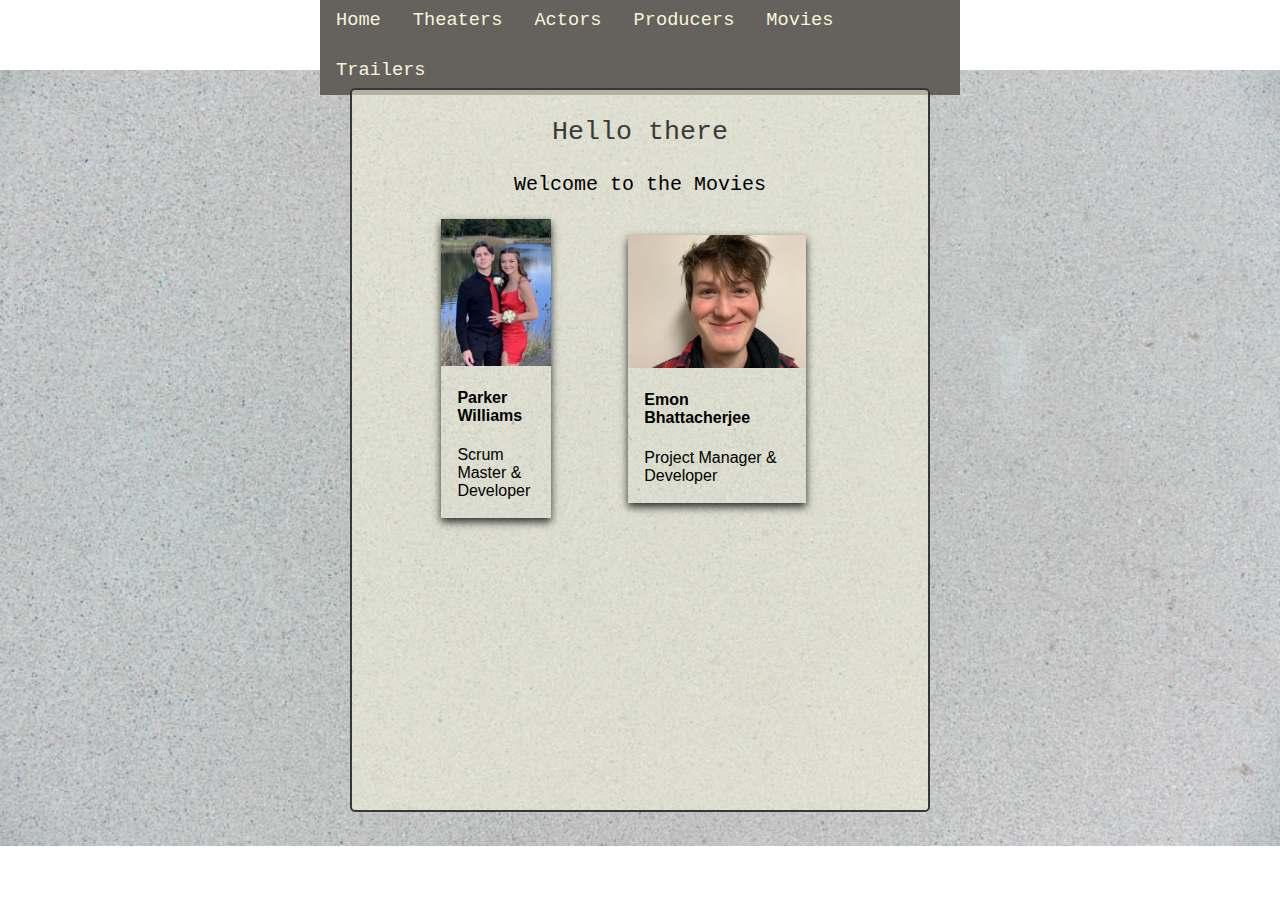
==== index.html @ d9c3e7f1 "update" ====
<html>
    <head>
        <title>Home</title>
        <link rel="stylesheet" href="/scripts/css/style.css">
        <link rel="stylesheet" href="/scripts/css/style2.css">
    </head>
    
    <body id="backgd">
        <ul class="ulnav">
            <li class="linav"><a href="index.html">Home</a></li>
            <li class="linav"><a href="theaters.html">Theaters</a></li>
            <li class="linav"><div class="dropdown"><a href="actors.html">Actors</a></div></li>
            <li class="linav"><a href="producers.html">Producers</a></li>
            <li class="linav"><a href="movies.html">Movies</a></li>
            <li class="linav"><a href="trailers.html">Trailers</a></li>
        </ul>

        <div id="dmain">
            <p class="mainText">Hello there</p>
            <p class="paraText">Welcome to the Movies</p>
            <div class="cards">
                <table class="margn">
                    <tr>
                        <td >
                            <div class="card">
                                <img src="/images/park.jpg" alt="Avatar" style="width:100%">
                                <div class="container">
                                    <h4><b>Parker Williams</b></h4> 
                                    <p>Scrum Master & Developer</p> 
                                </div>
                            </div>
                        </div>
                        </td>
                        <td>
                            <div class="card">
                                <img src="/images/mikey.JPG" alt="Avatar" style="width:100%">
                                <div class="container">
                                    <h4><b>Emon Bhattacherjee</b></h4> 
                                    <p>Project Manager & Developer</p> 
                                </div>
                            </div>
                        </td>
                    </tr>
                    <tr>
                        <td>
                            
                        </td>
                    </tr>
            </table>
        </div>
    </body>
</html>
---- scripts/css/style.css ----
#backgd{
    background-image: url(/images/grey.jfif);
    background-repeat: no-repeat;
    background-position: center;
    background-size: 100%;
}
#trailbg{
    background-image: url(/images/greybg.jpg);
    background-repeat: no-repeat;
    background-position: center;
    background-size: 100%;
}
#dmain{
    width: 45%;
    height: 80%;
    background-color: rgba(245, 245, 220, 0.541);
    border-radius: 5px;
    border: 2px solid rgb(56, 55, 55);

    position:absolute;
    left: 50%;
    top:50%;
    transform: translate(-50%, -50%);
}
#dmain2{
    width: 49%;
    height: 80%;
    background-color: rgba(245, 245, 220, 0.541);
    border-radius: 5px;
    border: 2px solid rgb(56, 55, 55);
    overflow-y: scroll;

    position:absolute;
    left: 50%;
    top:50%;
    transform: translate(-50%, -50%);
}
.tabl{
    align-items: center;
}
.mainText{
    text-align: center;
    font-size: 20pt;
    font-family: monospace;
    color: rgb(58, 58, 58);
}
.actText{
    text-align: center;
    font-size: 20pt;
    font-family: monospace;
    color: rgb(58, 58, 58);
}
.paraText{
    text-align: center;
    font-size: 20;
    font-family: 'Courier New', Courier, monospace;
    
}

ul.ulnav{
    list-style-type: none;
    margin: 0px;
    padding: 0px;
    overflow: hidden;
    background-color: #65625d ;
    font-family: monospace;
    font-size: 14pt;

    position:absolute;
    left: 50%;
    top:5%;
    transform: translate(-50%, -50%);

}
li.linav{
    float: left;
    
    
}
li.linav a{
    display: block;
    color:beige;
    text-align: center;
    padding: 14px  16px;
    text-decoration: none;
}
li.linav a.active{
    display: block;
    color:#f5eeda;
    text-align: center;
    padding: 14px 16px;
    text-decoration: none;
}
li.linav a:hover{
    background-color:beige;
    color:#65625d;
}

/*small navbar in theaters tab \/ */

ul.ulnavs{
    list-style-type: none;
    margin: 0px;
    padding: 0px;
    overflow: hidden;
    background-color: #65625d ;
    font-family: monospace;
    font-size: 14pt;

    position:absolute;
    left: 80%;
    top:19.5%;
    transform: translate(-50%, -50%);  
}
li.linavs{
   float: none;
    
    
}
li.linavs a{
    display: block;
    color:beige;
    text-align: center;
    padding: 20px  50px;
    text-decoration: none;
}
li.linavs a.active{
    display: block;
    color:#f5eeda;
    text-align: center;
    padding: 14px 16px;
    text-decoration: none;
}
li.linavs a:hover{
    background-color:beige;
    color:#65625d;
}

/*slider  \/ */

iframe.scroll{
    width: 20%;
    padding-left: 40%;
}
iframe.scroll:hover{
    width: 23%;
    padding-left: 40%;
}
 
body{
    display: flex;
    align-items: center;
    justify-content: center;
    min-height: 100vh;
    text-align: center;
}
.content{
    height: 400px;
    width: 750px;
    overflow: hidden;
    position: relative;
    border: rgba(0, 0, 0, 0.384) solid 5px;
}
 
.content .images{
    height: 100%;
    width: 100%;
 
}
.images iframe{
    height: 100%;
    width: 100%;
 
}
.btm-sliders{
    position: absolute;
    bottom: 20px;
    left: 50%;
    display: flex;
    transform: translateX(-50%);
}
.btm-sliders span{
    height: 15px;
    width: 50px;
    border:2px solid white;
    margin: 0 3px;
    cursor: pointer;
}
.btm-sliders span:hover{
    background: white;
 
}
.content .slide{
    position: absolute;
    top: 50%;
    transform: translateY(-50%);
    width: 45px;
    height: 45px;
    border: 2px solid white;
    background: rgba(255, 255, 255, 0.3) ;
    cursor: pointer;
}
.content .slide:hover{
    background: rgba(255, 255, 255, 0.5) ;
}
.slide span{
    font-size: 35px;
    color: white;
    line-height: 41px;
    
}
.content .right{
    right: 0;
}

.dropdown {
    position: relative;
    display: inline-block;
  }
  
  .dropdown-content {
    display: none;
    position: absolute;
    background-color: #000000;
    min-width: 160px;
    box-shadow: 0px 8px 16px 0px rgba(0,0,0,0.2);
    border-radius: 10px;
    padding: 12px 16px;
    z-index: 1;
  }
  .dropdown-content:hover {
    display: none;
    position: absolute;
    background-color: #ff0000;
    min-width: 160px;
    box-shadow: 0px 8px 16px 0px rgba(0,0,0,0.2);
    border-radius: 10px;
    padding: 12px 16px;
    z-index: 1;
  }
  
  .dropdown:hover .dropdown-content {
    display: block;
  }

  .checked {
    color: orange;
  }
---- scripts/css/style2.css ----
body {
    font-family: Arial, Helvetica, sans-serif;
  }
  
  .flip-card {
    background-color: transparent;
    width: 300px;
    height: 300px;
    perspective: 1000px;
  }
  
  .flip-card-inner {
    position: relative;
    width: 100%;
    height: 100%;
    text-align: center;
    transition: transform 0.6s;
    transform-style: preserve-3d;
    box-shadow: 0 4px 8px 0 rgba(0,0,0,0.2);
  }
  
  .flip-card:hover .flip-card-inner {
    transform: rotateY(180deg);
  }
  
  .flip-card-front, .flip-card-back {
    position: absolute;
    width: 100%;
    height: 100%;
    -webkit-backface-visibility: hidden;
    backface-visibility: hidden;
  }
  
  .flip-card-front {
    background-color: #bbb;
    color: black;
  }
  
  .flip-card-back {
    background-color: #949292;
    color: white;
    overflow-y: scroll;
    transform: rotateY(180deg);
  }

  /*card hover main page*/
  .card {
    box-shadow: 0 4px 8px 0 rgba(0,0,0,0.8);
    transition: 0.3s;
    width: 60%;
  }
  
  .card:hover {
    box-shadow: 0 8px 16px 0 rgba(0,0,0,0.2);
  }
  
  .container {
    padding: 2px 16px;
  }
.margn{
  margin-left: 15%;
}
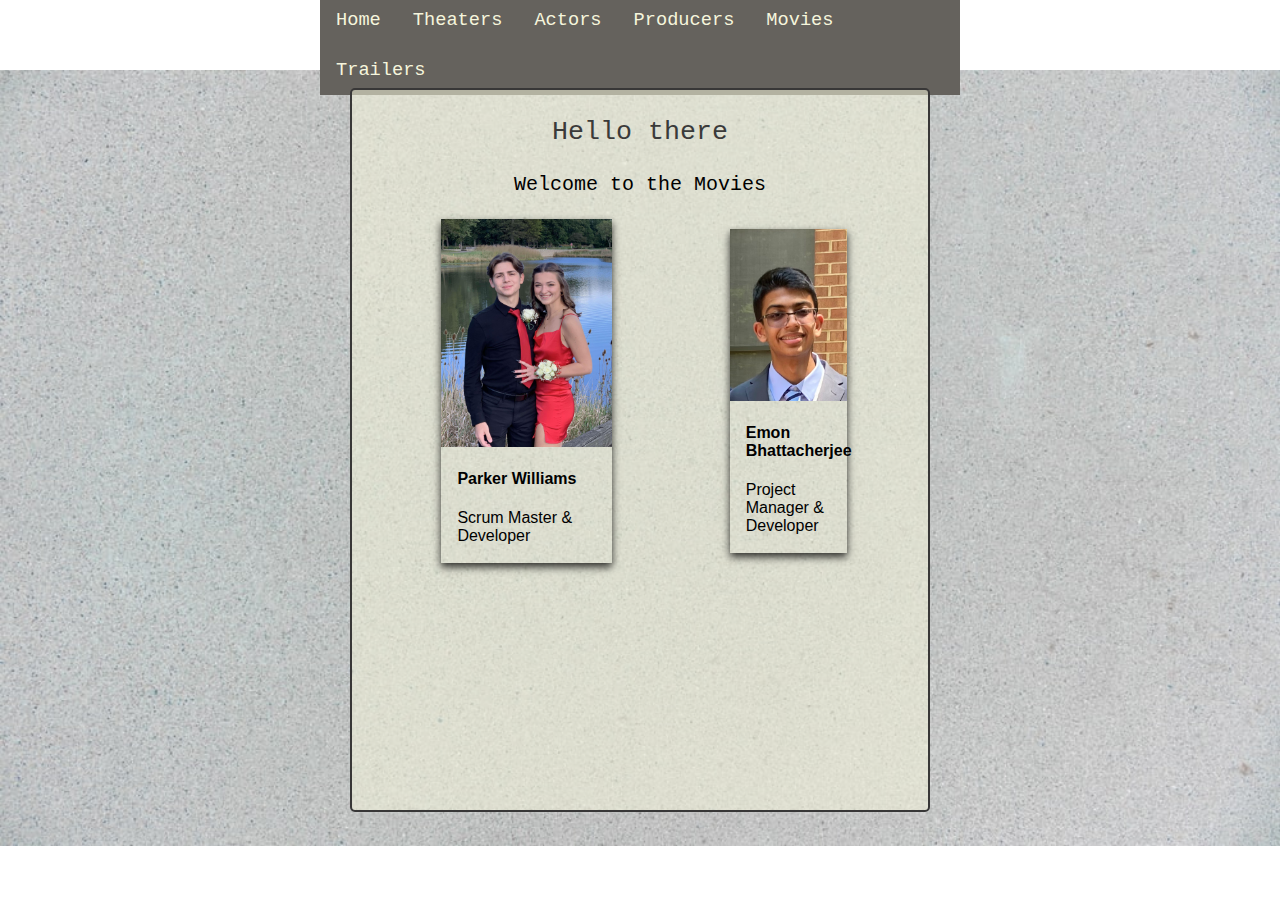
==== commit 4660b57c: "Update" ====
--- a/index.html
+++ b/index.html
@@ -33,7 +33,7 @@
                         </td>
                         <td>
                             <div class="card">
-                                <img src="/images/mikey.JPG" alt="Avatar" style="width:100%">
+                                <img src="/images/Emon.jpg" alt="Avatar" style="width:100%">
                                 <div class="container">
                                     <h4><b>Emon Bhattacherjee</b></h4> 
                                     <p>Project Manager & Developer</p> 
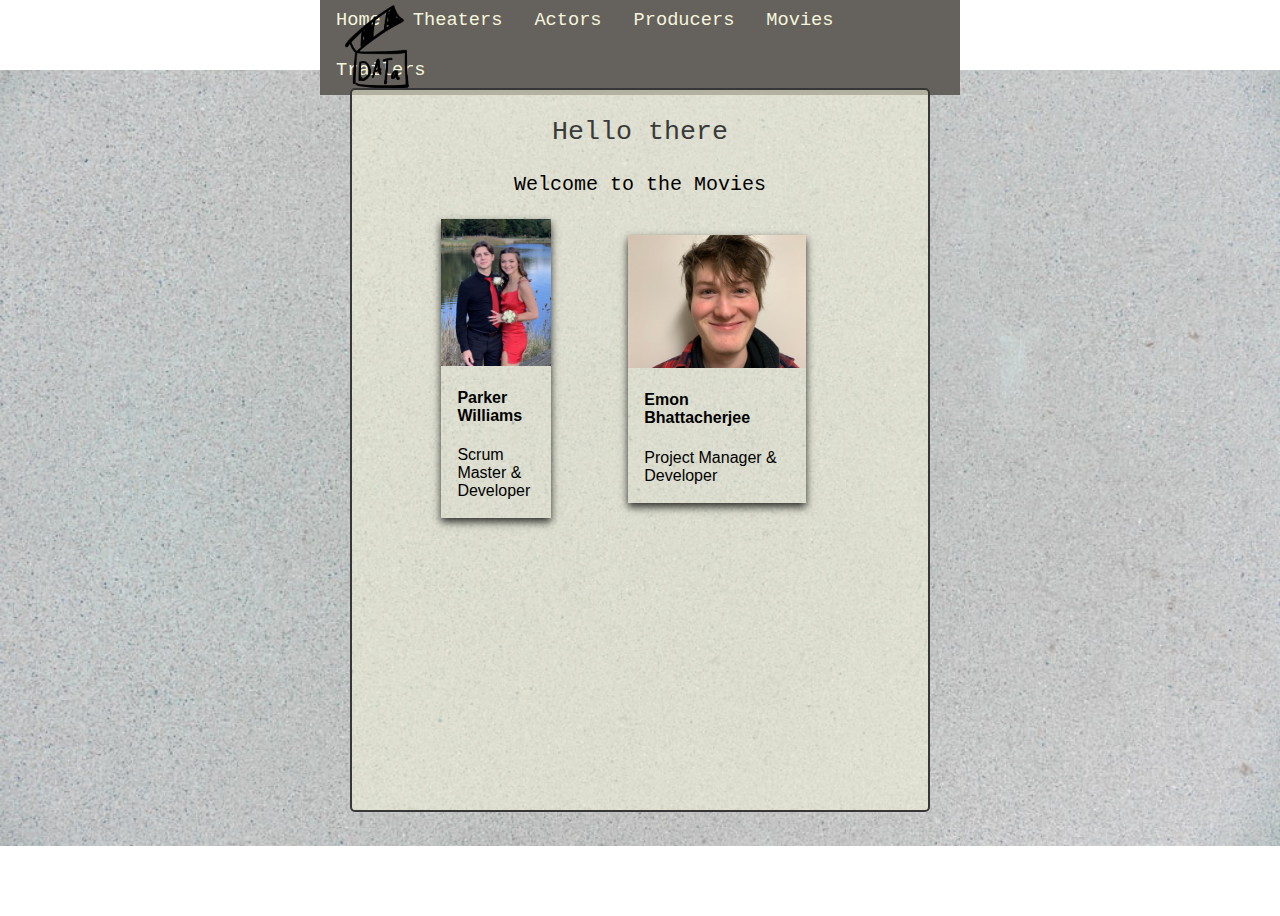
==== commit 68beb3d9: "update" ====
--- a/index.html
+++ b/index.html
@@ -14,6 +14,7 @@
             <li class="linav"><a href="movies.html">Movies</a></li>
             <li class="linav"><a href="trailers.html">Trailers</a></li>
         </ul>
+        <img src="/images/movie.png" id="movie">
 
         <div id="dmain">
             <p class="mainText">Hello there</p>
@@ -33,7 +34,7 @@
                         </td>
                         <td>
                             <div class="card">
-                                <img src="/images/Emon.jpg" alt="Avatar" style="width:100%">
+                                <img src="/images/mikey.JPG" alt="Avatar" style="width:100%">
                                 <div class="container">
                                     <h4><b>Emon Bhattacherjee</b></h4> 
                                     <p>Project Manager & Developer</p> 
--- a/scripts/css/style.css
+++ b/scripts/css/style.css
@@ -35,6 +35,15 @@
     top:50%;
     transform: translate(-50%, -50%);
 }
+#movie{
+    width: 90px;
+
+    position:absolute;
+    left: 30%;
+    top:5.2%;
+    transform: translate(-50%, -50%);
+}
+
 .tabl{
     align-items: center;
 }
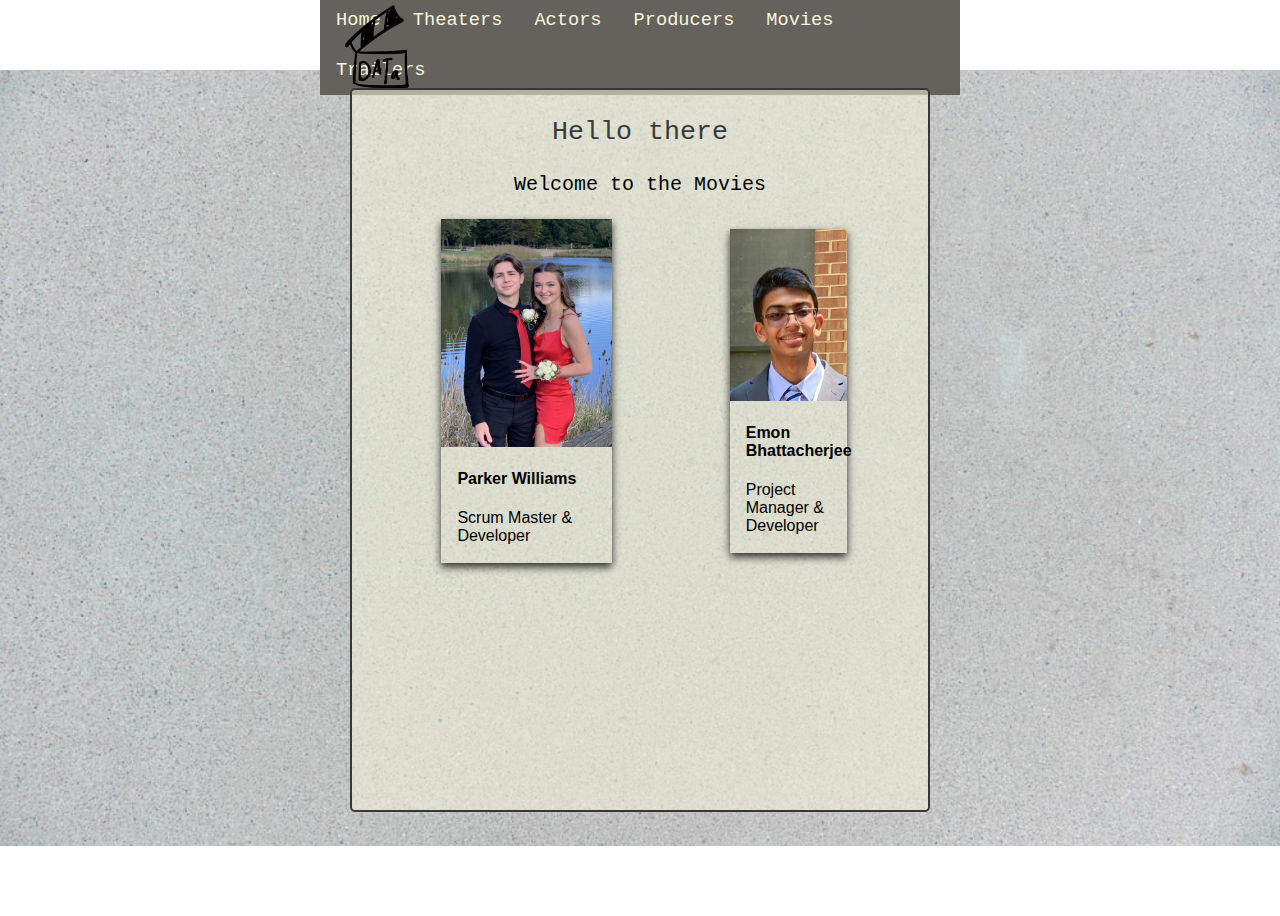
==== commit de43a73e: "Merge branch 'main' of https://github.com/PWilly-23/data-repo into main" ====
--- a/index.html
+++ b/index.html
@@ -34,7 +34,7 @@
                         </td>
                         <td>
                             <div class="card">
-                                <img src="/images/mikey.JPG" alt="Avatar" style="width:100%">
+                                <img src="/images/Emon.jpg" alt="Avatar" style="width:100%">
                                 <div class="container">
                                     <h4><b>Emon Bhattacherjee</b></h4> 
                                     <p>Project Manager & Developer</p> 
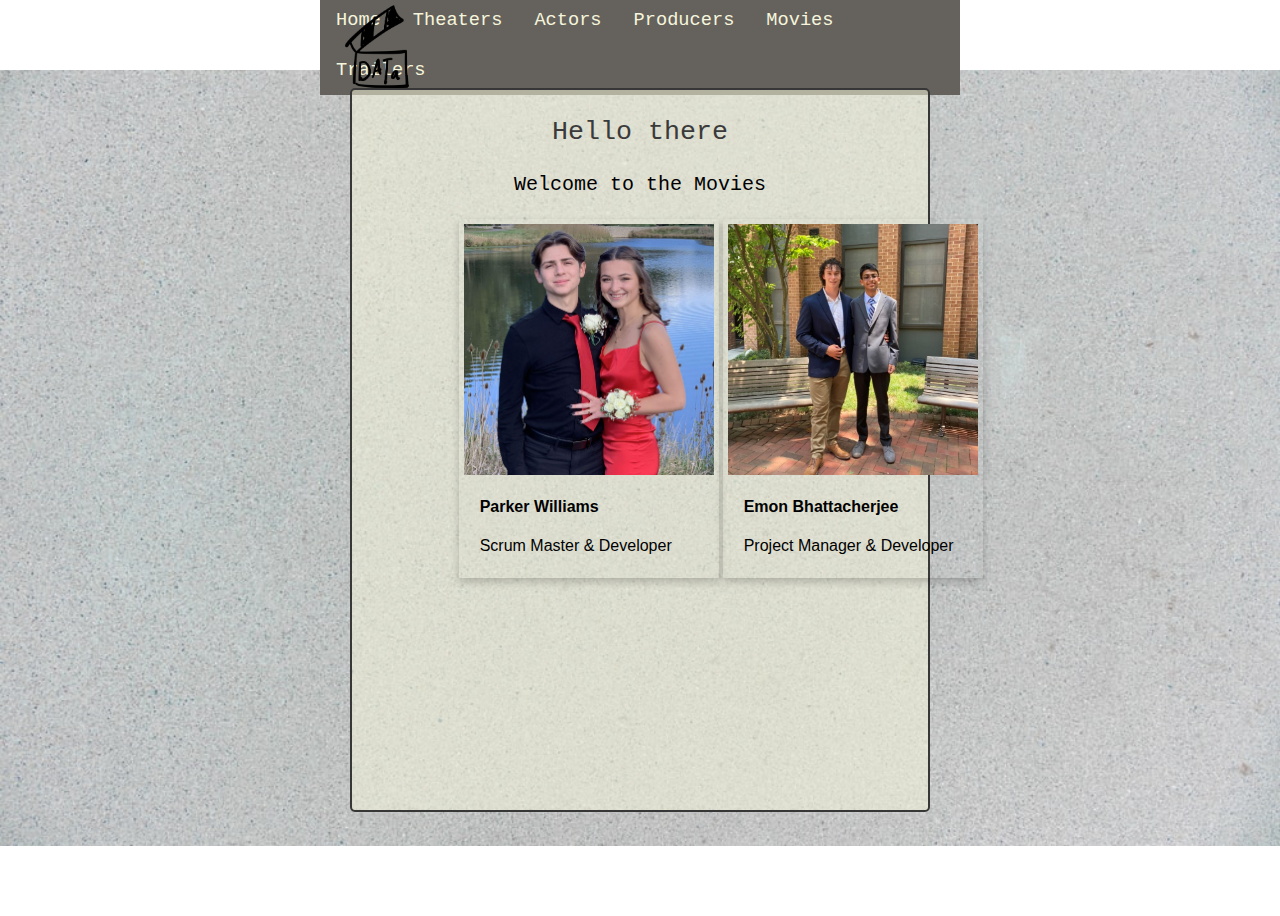
==== commit 90c817e3: "update" ====
--- a/index.html
+++ b/index.html
@@ -42,12 +42,8 @@
                             </div>
                         </td>
                     </tr>
-                    <tr>
-                        <td>
-                            
-                        </td>
-                    </tr>
             </table>
+            
         </div>
     </body>
 </html>--- a/scripts/css/style2.css
+++ b/scripts/css/style2.css
@@ -45,20 +45,21 @@
 
   /*card hover main page*/
   .card {
-    box-shadow: 0 4px 8px 0 rgba(0,0,0,0.8);
+    box-shadow: 0 4px 8px 0 rgba(0,0,0,0.2);
     transition: 0.3s;
-    width: 60%;
+    width: 250px;
+    padding: 5px;
   }
   
   .card:hover {
-    box-shadow: 0 8px 16px 0 rgba(0,0,0,0.2);
+    box-shadow: 0 8px 16px 0 rgba(0,0,0,0.8);
   }
   
   .container {
     padding: 2px 16px;
   }
 .margn{
-  margin-left: 15%;
+  margin-left: 18%;
 }
 
   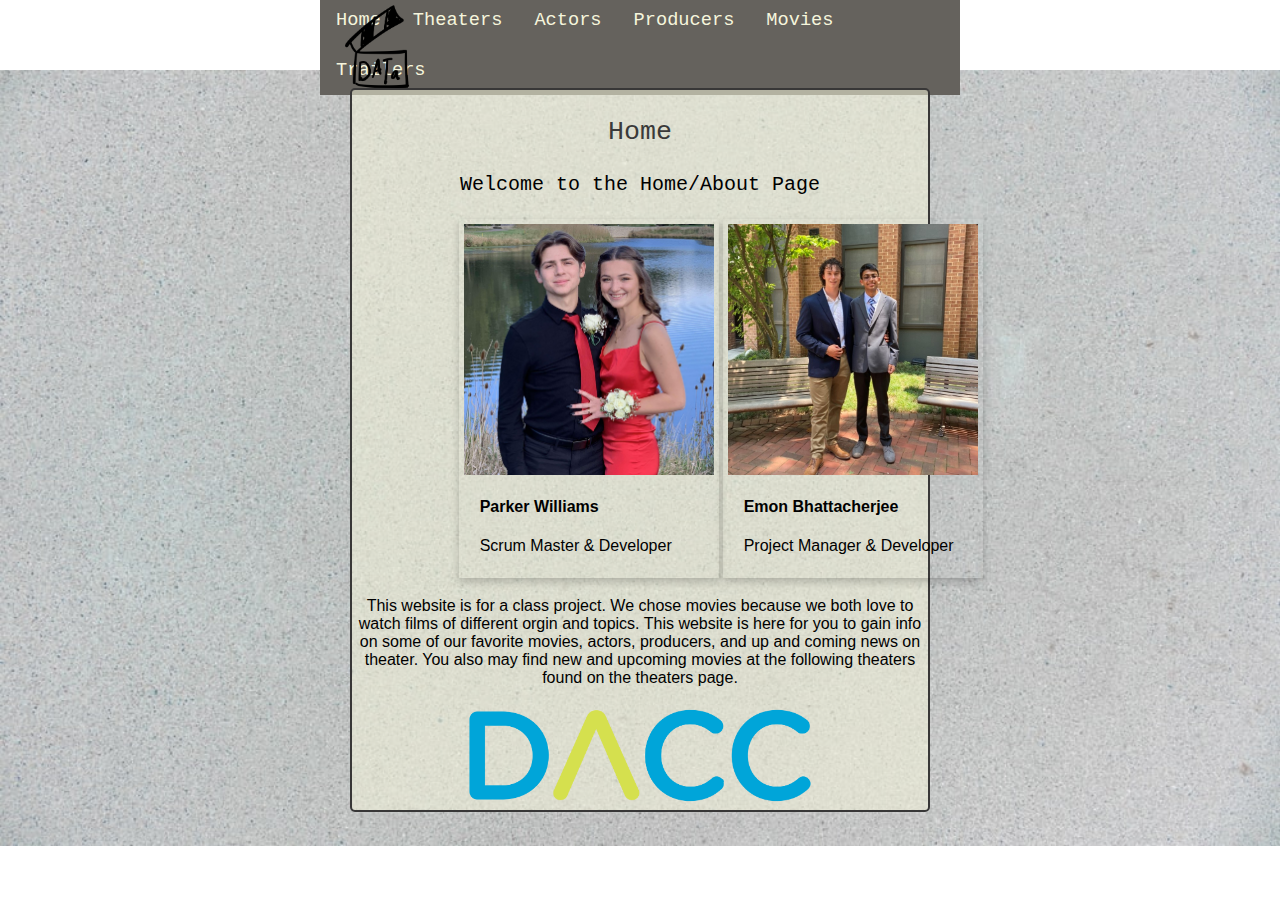
==== commit 761f6b9c: "update" ====
--- a/index.html
+++ b/index.html
@@ -17,8 +17,8 @@
         <img src="/images/movie.png" id="movie">
 
         <div id="dmain">
-            <p class="mainText">Hello there</p>
-            <p class="paraText">Welcome to the Movies</p>
+            <p class="mainText">Home</p>
+            <p class="paraText">Welcome to the Home/About Page</p>
             <div class="cards">
                 <table class="margn">
                     <tr>
@@ -43,7 +43,11 @@
                         </td>
                     </tr>
             </table>
-            
+            <p>This website is for a class project. We chose movies because we both love to watch films of different orgin and topics. 
+                This website is here for you to gain info on some of our favorite movies, actors, producers, and up and coming news on theater.
+                You also may find new and upcoming movies at the following theaters found on the theaters page.
+            </p>
+            <img src="/images/district_logo.png" width="60%">
         </div>
     </body>
 </html>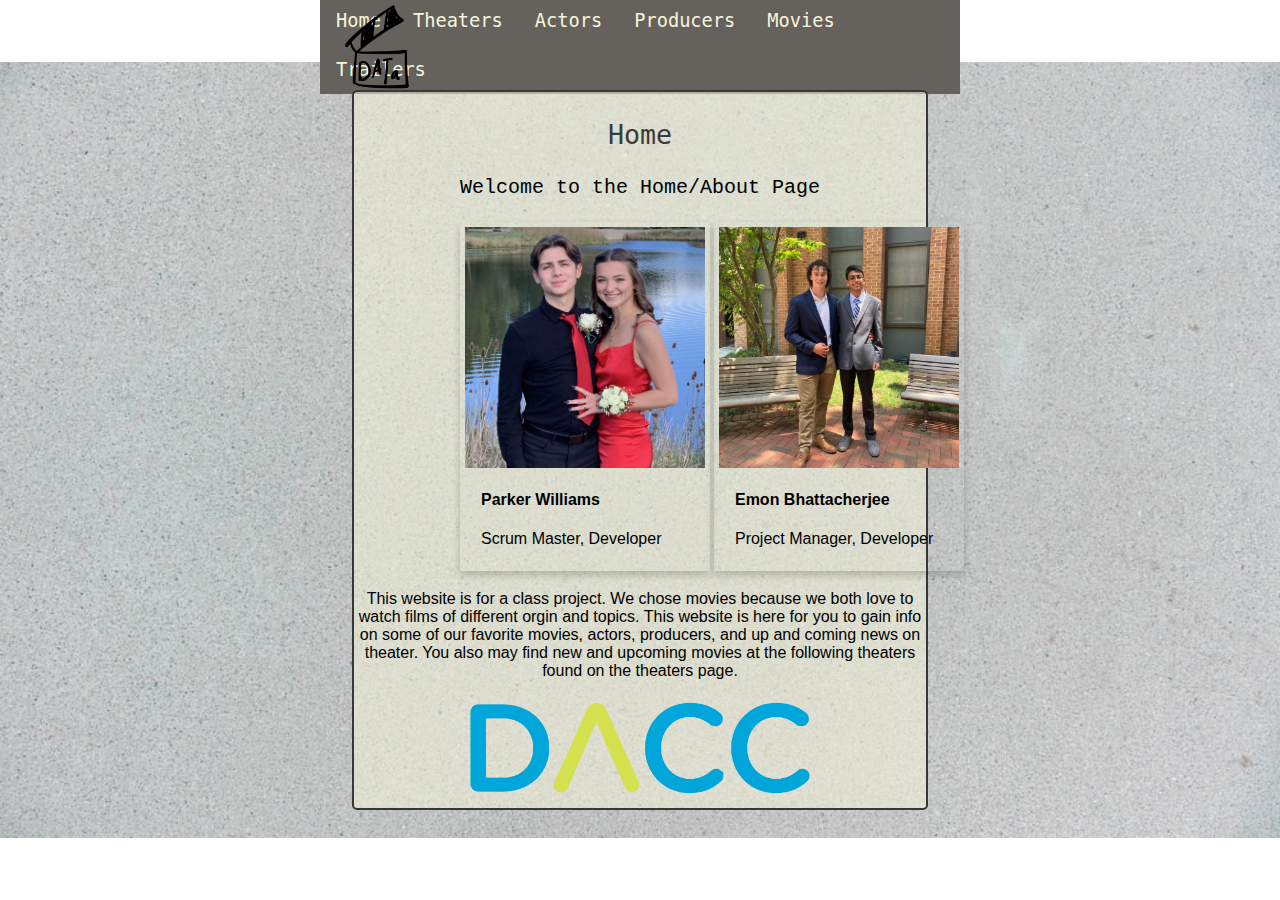
==== commit 5be97dbc: "update" ====
--- a/index.html
+++ b/index.html
@@ -27,7 +27,7 @@
                                 <img src="/images/park.jpg" alt="Avatar" style="width:100%">
                                 <div class="container">
                                     <h4><b>Parker Williams</b></h4> 
-                                    <p>Scrum Master & Developer</p> 
+                                    <p>Scrum Master, Developer</p> 
                                 </div>
                             </div>
                         </div>
@@ -37,7 +37,7 @@
                                 <img src="/images/Emon.jpg" alt="Avatar" style="width:100%">
                                 <div class="container">
                                     <h4><b>Emon Bhattacherjee</b></h4> 
-                                    <p>Project Manager & Developer</p> 
+                                    <p>Project Manager, Developer</p> 
                                 </div>
                             </div>
                         </td>
--- a/scripts/css/style.css
+++ b/scripts/css/style.css
@@ -16,6 +16,19 @@
     background-color: rgba(245, 245, 220, 0.541);
     border-radius: 5px;
     border: 2px solid rgb(56, 55, 55);
+
+    position:absolute;
+    left: 50%;
+    top:50%;
+    transform: translate(-50%, -50%);
+}
+#dmain1{
+    width: 45%;
+    height: 80%;
+    background-color: rgba(245, 245, 220, 0.541);
+    border-radius: 5px;
+    border: 2px solid rgb(56, 55, 55);
+    overflow-y: scroll;
 
     position:absolute;
     left: 50%;
@@ -63,6 +76,13 @@
     text-align: center;
     font-size: 20;
     font-family: 'Courier New', Courier, monospace;
+    
+}
+.paraText1{
+    text-align: center;
+    font-size: 20;
+    font-family: 'Courier New', Courier, monospace;
+    overflow-y: scroll;
     
 }
 
@@ -168,7 +188,14 @@
     width: 750px;
     overflow: hidden;
     position: relative;
-    border: rgba(0, 0, 0, 0.384) solid 5px;
+    box-shadow: 0 4px 8px 0 rgba(56, 55, 55, 0.4);
+}
+.content:hover{
+    height: 400px;
+    width: 750px;
+    overflow: hidden;
+    position: relative;
+    box-shadow: 0 4px 8px 0 rgba(56, 55, 55, 0.9);
 }
  
 .content .images{
@@ -255,3 +282,21 @@
   .checked {
     color: orange;
   }
+
+  #amc{
+    box-shadow: 0 4px 8px 0 rgba(0,0,0,0.5);
+  }
+  #amc:hover{
+    box-shadow: 0 4px 8px 0 rgba(0,0,0,1.0);
+  }
+  #movieT{
+    box-shadow: 0 4px 8px 0 rgba(0,0,0,1.0);
+    margin-bottom: 35px;
+  }
+  #movieT{
+    box-shadow: 0 4px 8px 0 rgba(0,0,0,1.0);
+    margin-bottom: 35px;
+    height: 400px;
+  }
+
+  --- a/scripts/css/style2.css
+++ b/scripts/css/style2.css
@@ -62,4 +62,80 @@
   margin-left: 18%;
 }
 
+
+
+* {box-sizing: border-box;}
+
+body {
+  margin: 0;
+  font-family: Arial, Helvetica, sans-serif;
+}
+
+.topnav {
+  overflow: hidden;
+  background-color: #e9e9e9;
+}
+
+.topnav a {
+  float: left;
+  display: block;
+  color: black;
+  text-align: center;
+  padding: 14px 16px;
+  text-decoration: none;
+  font-size: 17px;
+}
+
+.topnav a:hover {
+  background-color: #ddd;
+  color: black;
+}
+
+.topnav a.active {
+  background-color: #2196F3;
+  color: white;
+}
+
+.topnav .search-container {
+  float: right;
+}
+
+.topnav input[type=text] {
+  padding: 6px;
+  margin-top: 8px;
+  font-size: 17px;
+  border: none;
+}
+
+.topnav .search-container button {
+  float: right;
+  padding: 6px 10px;
+  margin-top: 8px;
+  margin-right: 16px;
+  background: #ddd;
+  font-size: 17px;
+  border: none;
+  cursor: pointer;
+}
+
+.topnav .search-container button:hover {
+  background: #ccc;
+}
+
+@media screen and (max-width: 600px) {
+  .topnav .search-container {
+    float: none;
+  }
+  .topnav a, .topnav input[type=text], .topnav .search-container button {
+    float: none;
+    display: block;
+    text-align: left;
+    width: 100%;
+    margin: 0;
+    padding: 14px;
+  }
+  .topnav input[type=text] {
+    border: 1px solid #ccc;  
+  }
+}
   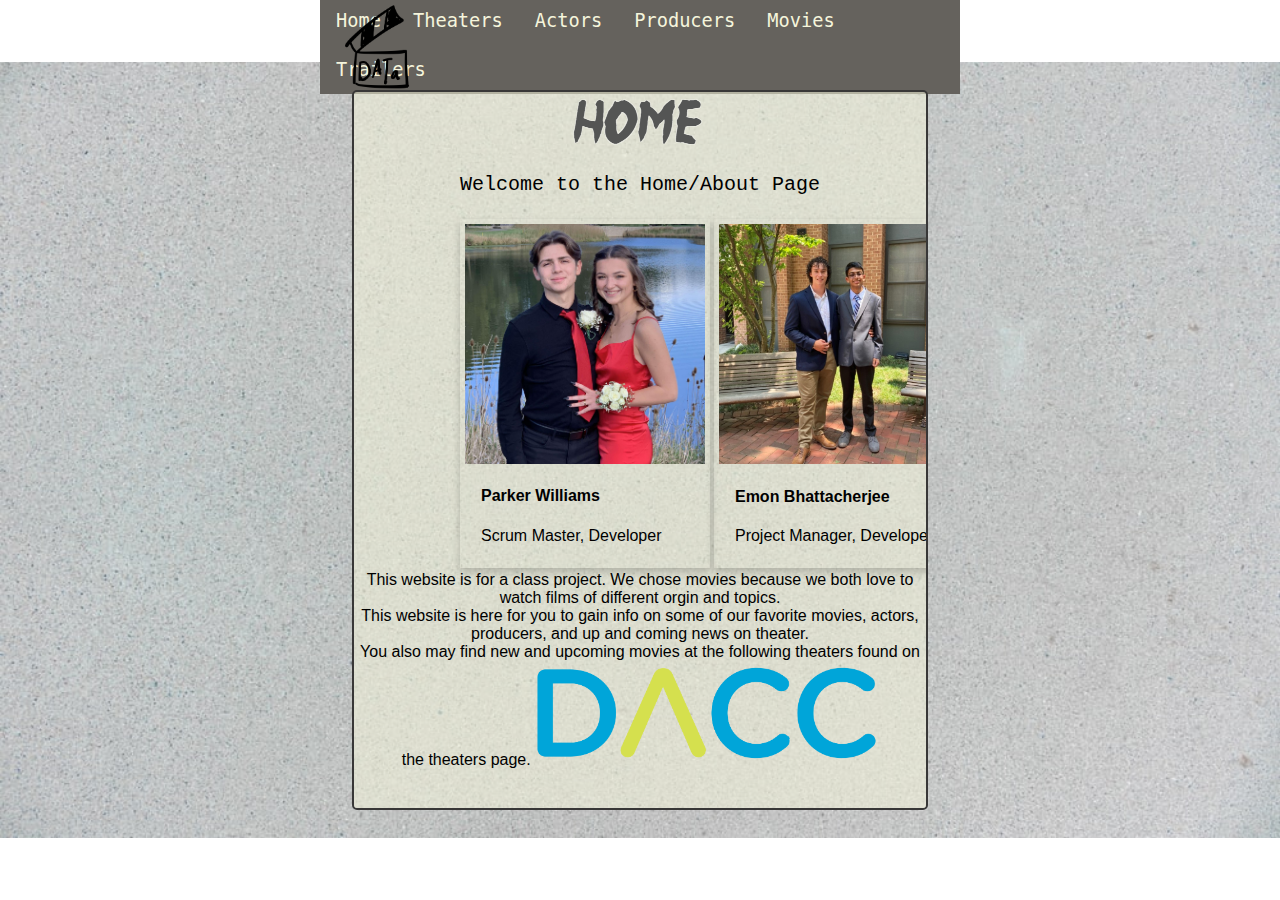
==== commit 97804394: "updates to logos" ====
--- a/index.html
+++ b/index.html
@@ -17,7 +17,7 @@
         <img src="/images/movie.png" id="movie">
 
         <div id="dmain">
-            <p class="mainText">Home</p>
+            <img src="/images/HomeLogo.PNG">
             <p class="paraText">Welcome to the Home/About Page</p>
             <div class="cards">
                 <table class="margn">
@@ -43,10 +43,10 @@
                         </td>
                     </tr>
             </table>
-            <p>This website is for a class project. We chose movies because we both love to watch films of different orgin and topics. 
-                This website is here for you to gain info on some of our favorite movies, actors, producers, and up and coming news on theater.
+            <span>This website is for a class project. We chose movies because we both love to watch films of different orgin and topics.<br>
+                This website is here for you to gain info on some of our favorite movies, actors, producers, and up and coming news on theater.<br>
                 You also may find new and upcoming movies at the following theaters found on the theaters page.
-            </p>
+            </span>
             <img src="/images/district_logo.png" width="60%">
         </div>
     </body>
--- a/scripts/css/style.css
+++ b/scripts/css/style.css
@@ -16,6 +16,7 @@
     background-color: rgba(245, 245, 220, 0.541);
     border-radius: 5px;
     border: 2px solid rgb(56, 55, 55);
+    overflow-y:scroll;
 
     position:absolute;
     left: 50%;
@@ -298,5 +299,34 @@
     margin-bottom: 35px;
     height: 400px;
   }
-
-  +  .movieTextTitle{
+      font-size: 20pt;
+      font-family: monospace;
+      color: #2b2a29;
+  }
+
+  .nttd{
+      width: 300px;
+      box-shadow: 0 4px 8px 0 rgba(0,0,0,1.0);
+  }
+  
+
+  /* width */
+::-webkit-scrollbar {
+    width: 10px;
+  }
+  
+  /* Track */
+  ::-webkit-scrollbar-track {
+    background: #c4c2c2; 
+  }
+   
+  /* Handle */
+  ::-webkit-scrollbar-thumb {
+    background: rgba(85, 85, 85, 0.568); 
+  }
+  
+  /* Handle on hover */
+  ::-webkit-scrollbar-thumb:hover {
+    background: #555; 
+  }--- a/scripts/css/style2.css
+++ b/scripts/css/style2.css
@@ -138,4 +138,10 @@
     border: 1px solid #ccc;  
   }
 }
-  +  
+#trailer{
+  position:absolute;
+    left: 50%;
+    top:13%;
+    transform: translate(-50%, -50%);
+}